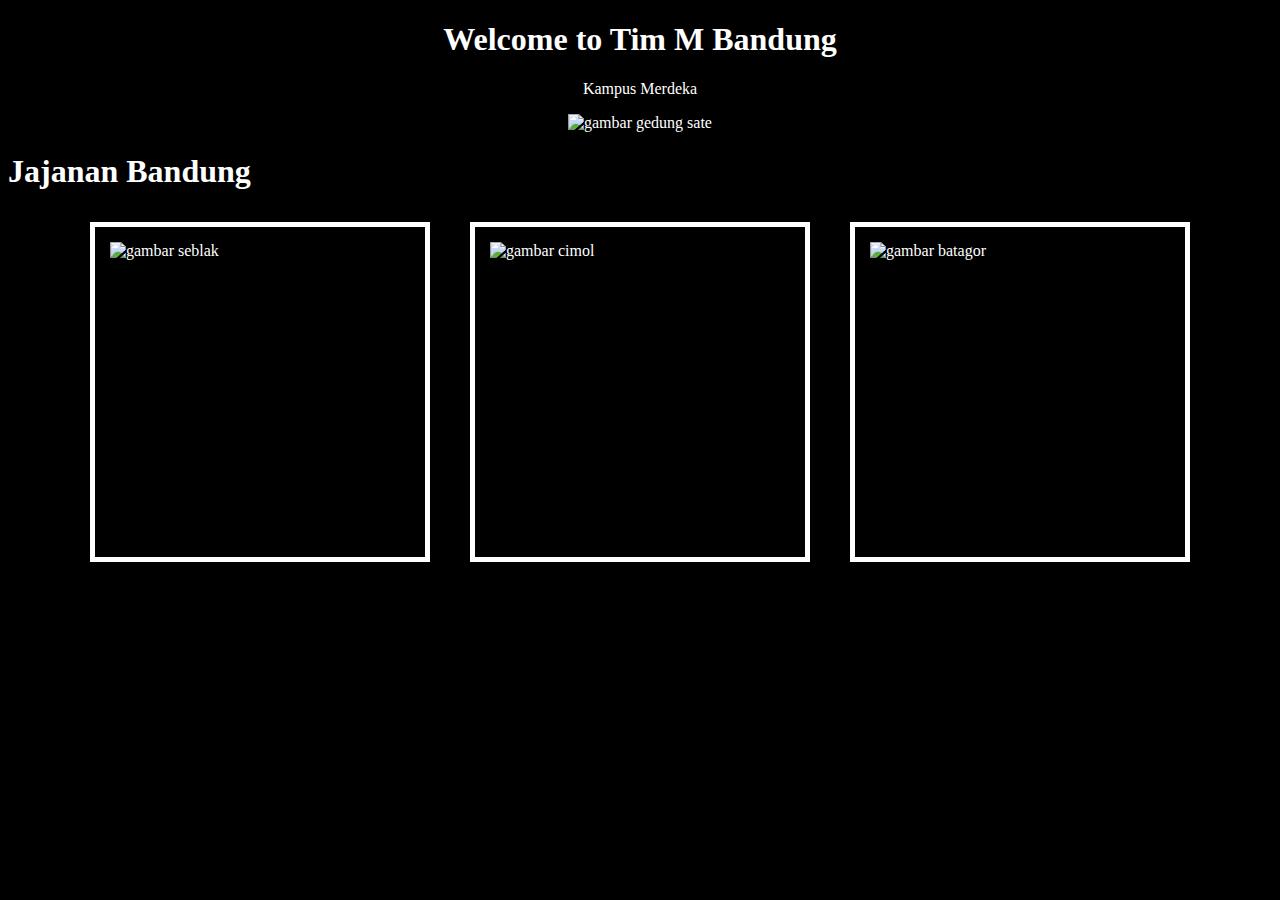
==== index.html @ 9e101fac "initial commit" ====
<!DOCTYPE html>
<html lang="en">
  <head>
    <meta charset="UTF-8" />
    <meta name="viewport" content="width=device-width, initial-scale=1.0" />
    <title>Tim M</title>
    <link rel="stylesheet" href="index.css" />
  </head>
  <body>
    <main>
      <h1>Welcome to Tim M Bandung</h1>
      <p>Kampus Merdeka</p>
      <img
        src="https://upload.wikimedia.org/wikipedia/commons/thumb/7/77/Gedung_Sate_Bandung_Jawa_Barat.jpg/800px-Gedung_Sate_Bandung_Jawa_Barat.jpg"
        alt="gambar gedung sate"
        id="gedung"
      />
    </main>
    <h1>Jajanan Bandung</h1>
    <div class="jajanan">
      <img
        src="https://images.tokopedia.net/img/KRMmCm/2022/10/6/2cb23dcb-a38a-47af-a5d5-4b3a9ab60ac9.jpg"
        alt="gambar seblak"
      />
      <img
        src="https://img-global.cpcdn.com/recipes/fe50ab073f52ebb2/680x482cq70/cimol-foto-resep-utama.jpg"
        alt="gambar cimol"
      />
      <img
        src="https://cdn0-production-images-kly.akamaized.net/P20zwAGcL1t5dpmJCUGjlZjqU70=/1x68:1000x631/469x260/filters:quality(75):strip_icc():format(webp)/kly-media-production/medias/4525355/original/040795900_1691112723-shutterstock_2190434085.jpg"
        alt="gambar batagor"
      />
    </div>
  </body>
</html>
---- index.css ----
body {
    background-color: black;
    color: white;
}

img {
    width: 300px;
    height: 300px;
}

#gedung {
    width: 500px;
    height: 500px;
}

main {
    text-align: center;
}

.jajanan {
    display: flex;
    justify-content: center;
}

.jajanan img {
    margin: 10px 20px;
    padding: 15px;
    border: 5px solid white;
    object-fit: none;
}
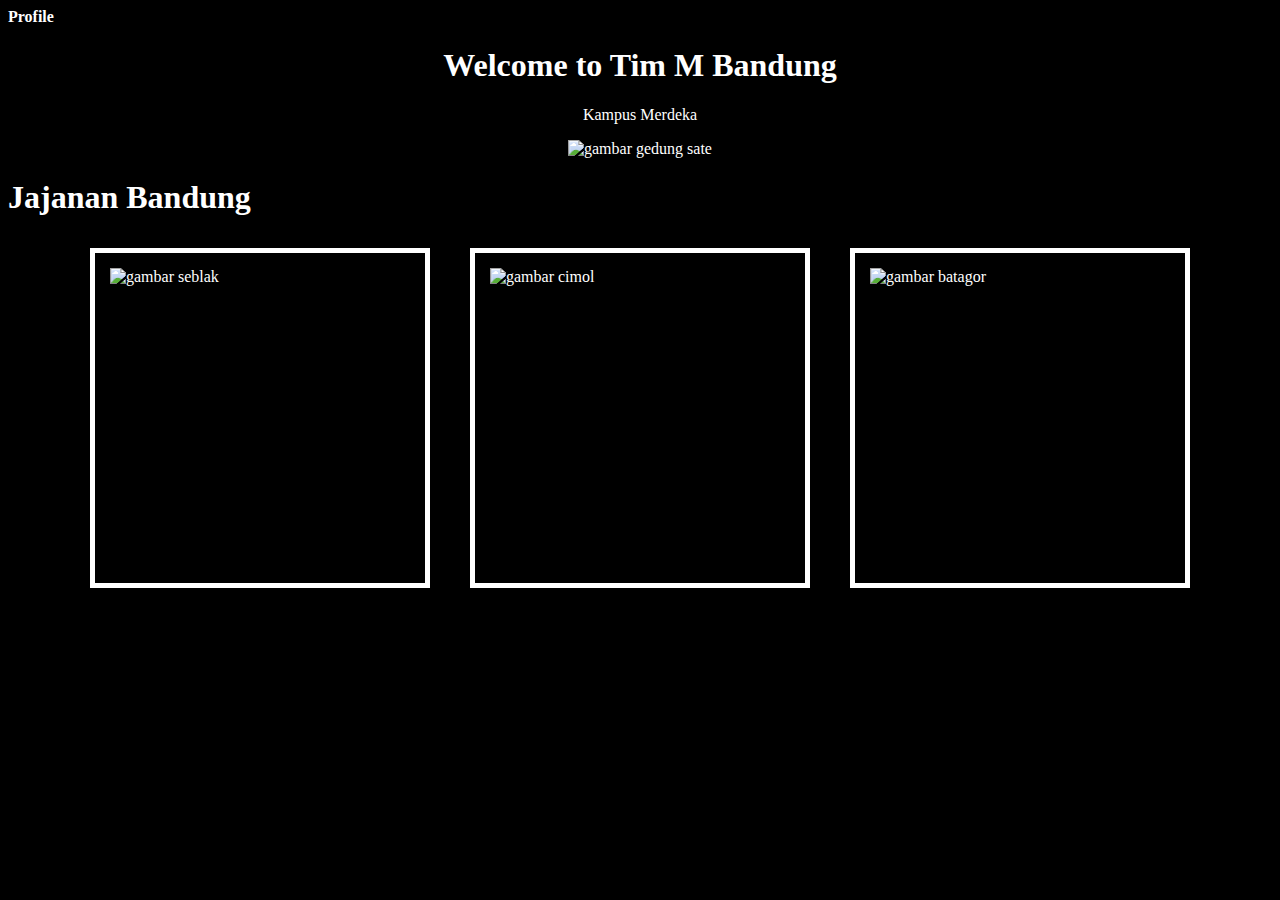
==== commit 9c831efc: "menambahkan profile page" ====
--- a/index.html
+++ b/index.html
@@ -7,6 +7,13 @@
     <link rel="stylesheet" href="index.css" />
   </head>
   <body>
+    <header>
+        <nav>
+            <a href="./pages/profile.html">
+                Profile
+            </a>
+        </nav>
+    </header>
     <main>
       <h1>Welcome to Tim M Bandung</h1>
       <p>Kampus Merdeka</p>
--- a/index.css
+++ b/index.css
@@ -6,6 +6,12 @@
 img {
     width: 300px;
     height: 300px;
+}
+
+a, a:visited {
+    color: white;
+    text-decoration: none;
+    font-weight: bold;
 }
 
 #gedung {
